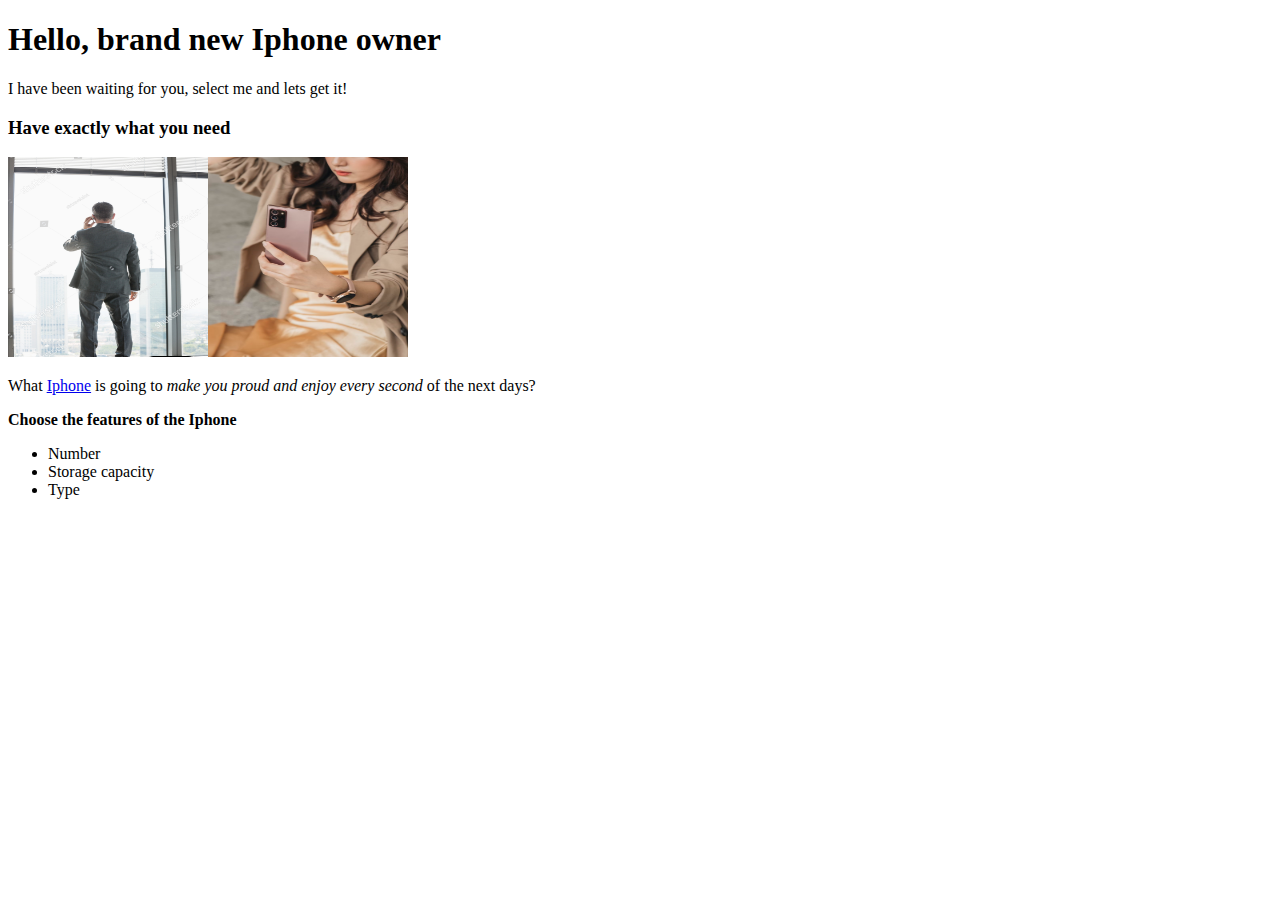
==== index.html @ afde6318 "First commit: Title, 2 images, some links and lists, basic stuff" ====
<!DOCTYPE html>
<html>
    <head>
        <title>YOUR NEXT PARTNER</title>
        <meta charset="UTF-8">
    </head>

    <body>
        <p><h1>Hello, brand new Iphone owner</h1></p>
        <p>I have been waiting for you, select me and lets get it!</p>
        <p>
            <h3>Have exactly what you need</h3>
            <p><img src="img/ManPhone.png" alt="Man on a phone" height="200" width="200"><img src="img/GirlPhone.png" alt="Girl on a phone" height="200" width="200"></p>
            What <a href="https://en.wikipedia.org/wiki/IPhone" target="_blank" rel="noopener noreferrer">Iphone</a> is going to <em>make you proud and enjoy every second</em> of the next days?
        </p>
        <p><strong>Choose the features of the Iphone</strong></p>
        <p>
            <ul>
                <li>Number</li>
                <li>Storage capacity</li>
                <li>Type</li>
            </ul>
        </p>
   
    </body>
</html>
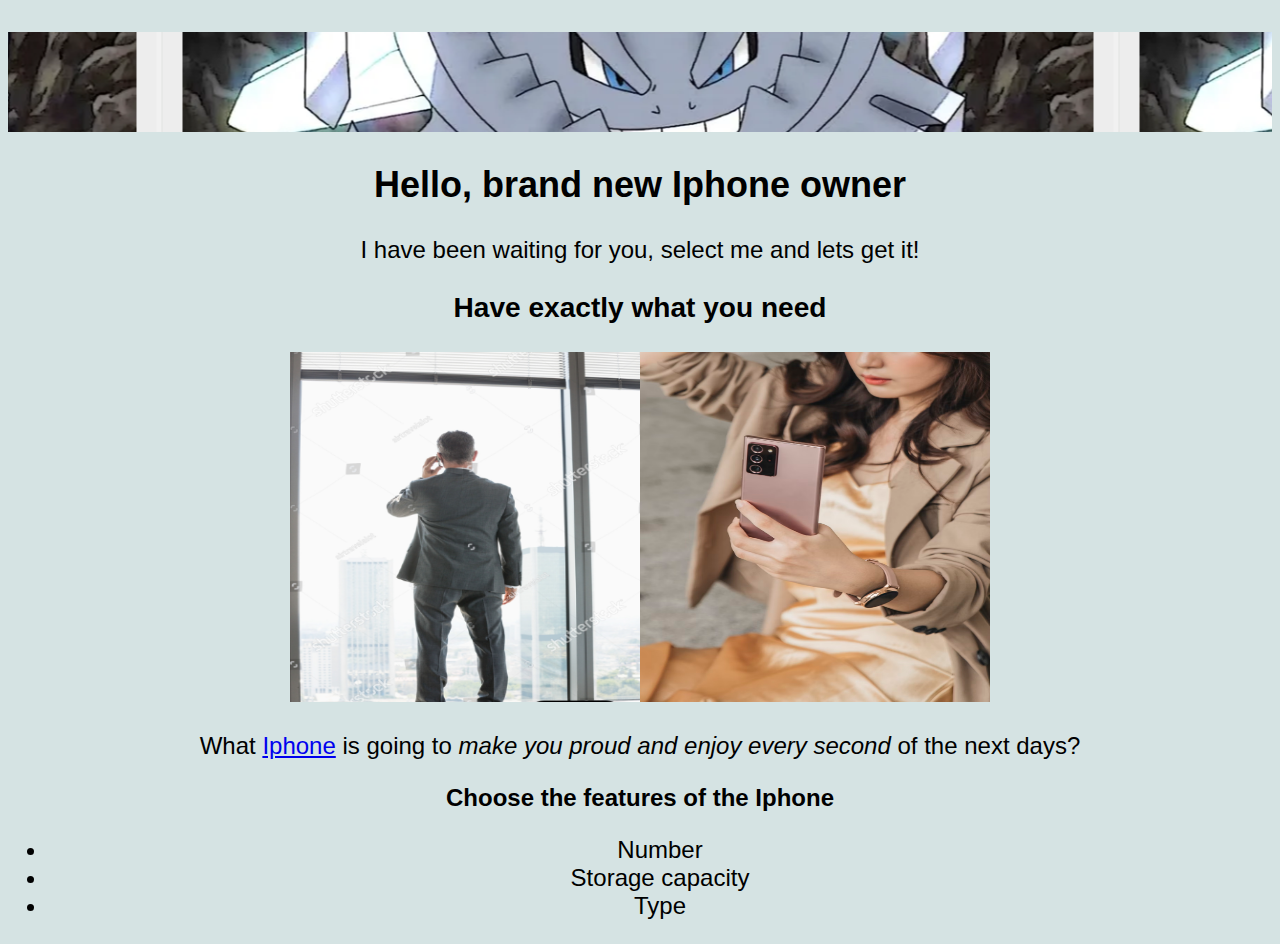
==== commit ffcf2c6e: "appearance with de header, background, font-size and type, etc" ====
--- a/index.html
+++ b/index.html
@@ -3,16 +3,34 @@
     <head>
         <title>YOUR NEXT PARTNER</title>
         <meta charset="UTF-8">
+        <link rel="stylesheet" href="styles.css" />
+        
     </head>
+    
+    <body>
 
-    <body>
-        <p><h1>Hello, brand new Iphone owner</h1></p>
+        <font size="+2">
+        
+
+            <!-- header of Steelix, css'ed -->
+
+        <p><h1><div></div></h1>
+        <div   ></div></P>
+
+        <!-- header of Hello... -->
+        <h2 style="color: black"; style="font-weight: 700";>Hello, brand new Iphone owner</h2></p>
+
+        <!-- Texts -->
         <p>I have been waiting for you, select me and lets get it!</p>
         <p>
             <h3>Have exactly what you need</h3>
-            <p><img src="img/ManPhone.png" alt="Man on a phone" height="200" width="200"><img src="img/GirlPhone.png" alt="Girl on a phone" height="200" width="200"></p>
-            What <a href="https://en.wikipedia.org/wiki/IPhone" target="_blank" rel="noopener noreferrer">Iphone</a> is going to <em>make you proud and enjoy every second</em> of the next days?
+
+            <!-- Images -->
+            <p><img src="img/ManPhone.png" alt="Man on a phone" height="350" width="350"><img src="img/GirlPhone.png" alt="Girl on a phone" height="350" width="350"></p>
+            <p>What <a href="https://en.wikipedia.org/wiki/IPhone" target="_blank" rel="noopener noreferrer">Iphone</a> is going to <em>make you proud and enjoy every second</em> of the next days?</p>
         </p>
+
+        <!-- Order to choose and the list of parameters -->
         <p><strong>Choose the features of the Iphone</strong></p>
         <p>
             <ul>
@@ -21,6 +39,12 @@
                 <li>Type</li>
             </ul>
         </p>
-   
+
+
+
+
+
+
+   </font>
     </body>
 </html>--- a/styles.css
+++ b/styles.css
@@ -0,0 +1,14 @@
+* {background-color: rgb(213, 227, 227);}
+* {font-family: 'Lucida Sans', 'Lucida Sans Regular', 'Lucida Grande', 'Lucida Sans Unicode', Geneva, Verdana, sans-serif;}
+h2 /* frase de HEllo...*/ 
+{ 
+        }
+
+h1 /* header Steelix...*/
+ {background-image:url(img/stelixheader.png);
+    background-position: 50% 0%;
+    height: 100px;
+    }
+
+h1,p,ul,h2,h3 {text-align: center;}
+
